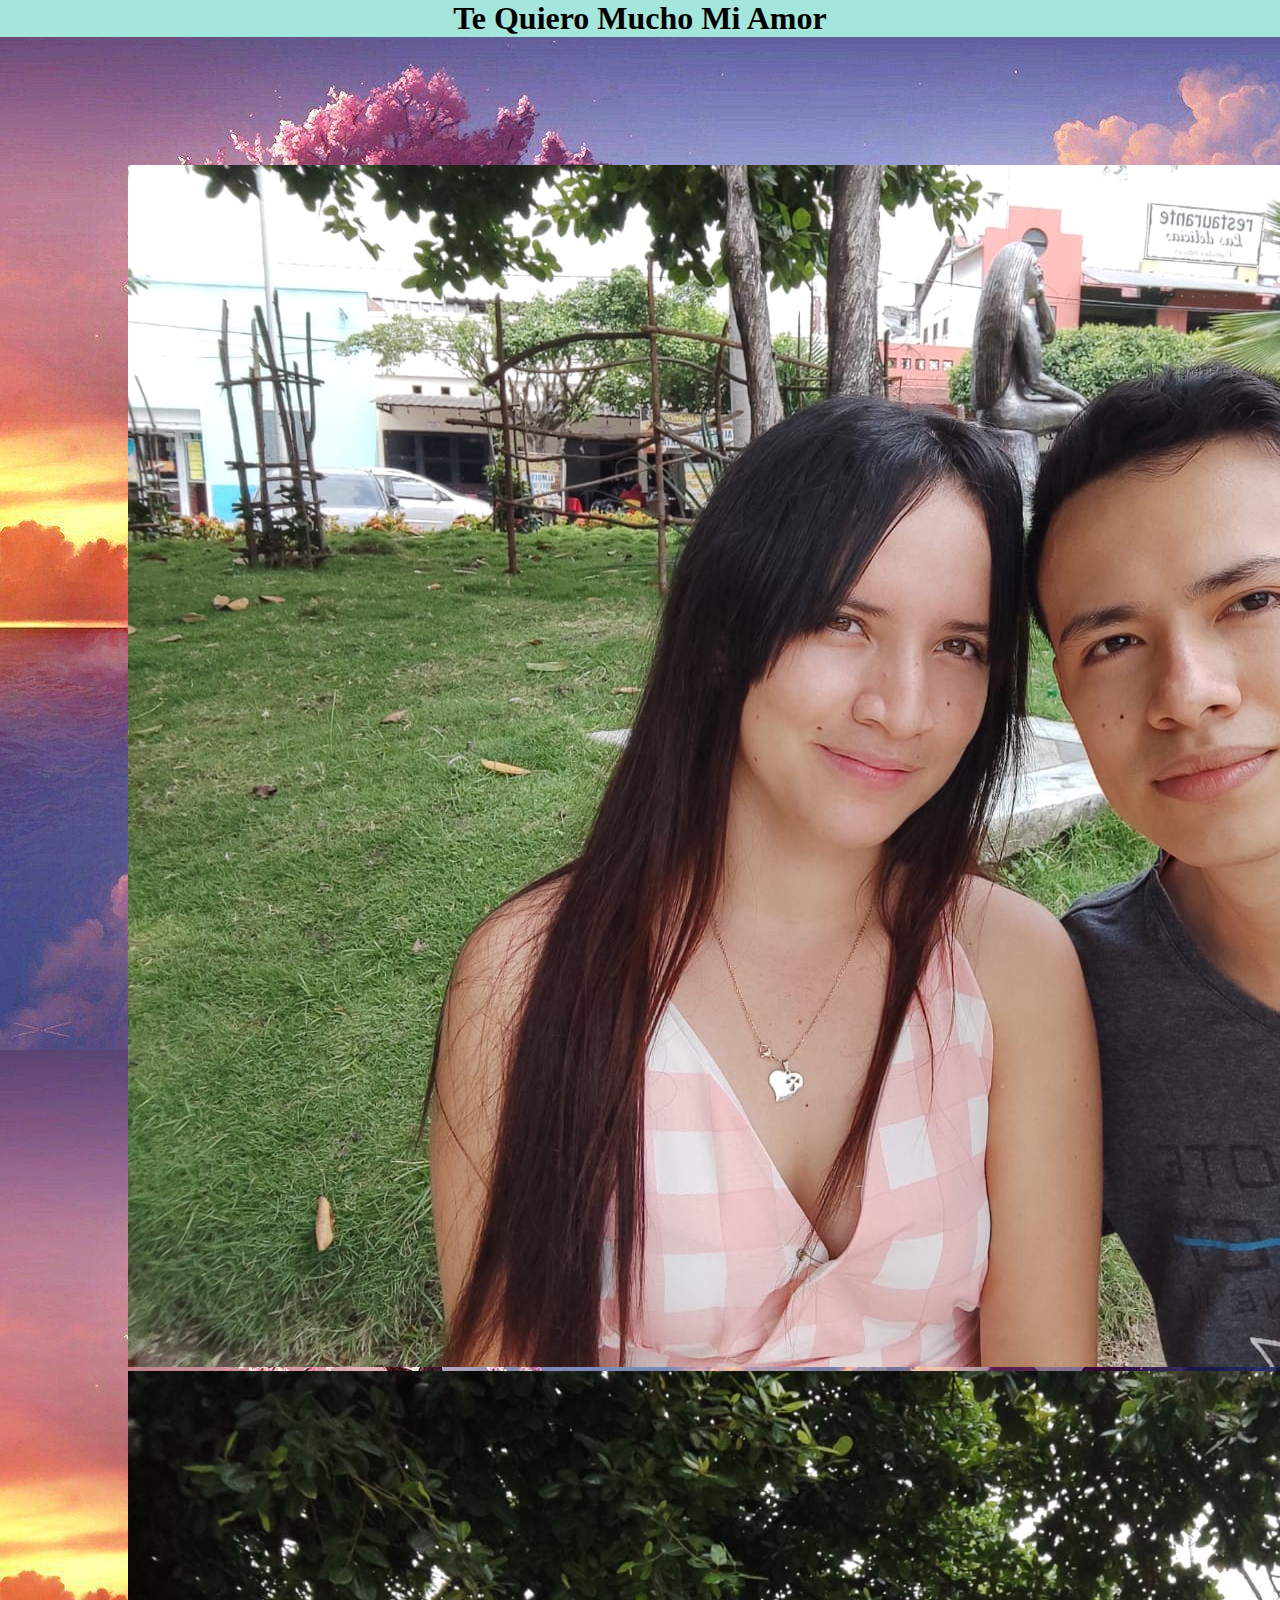
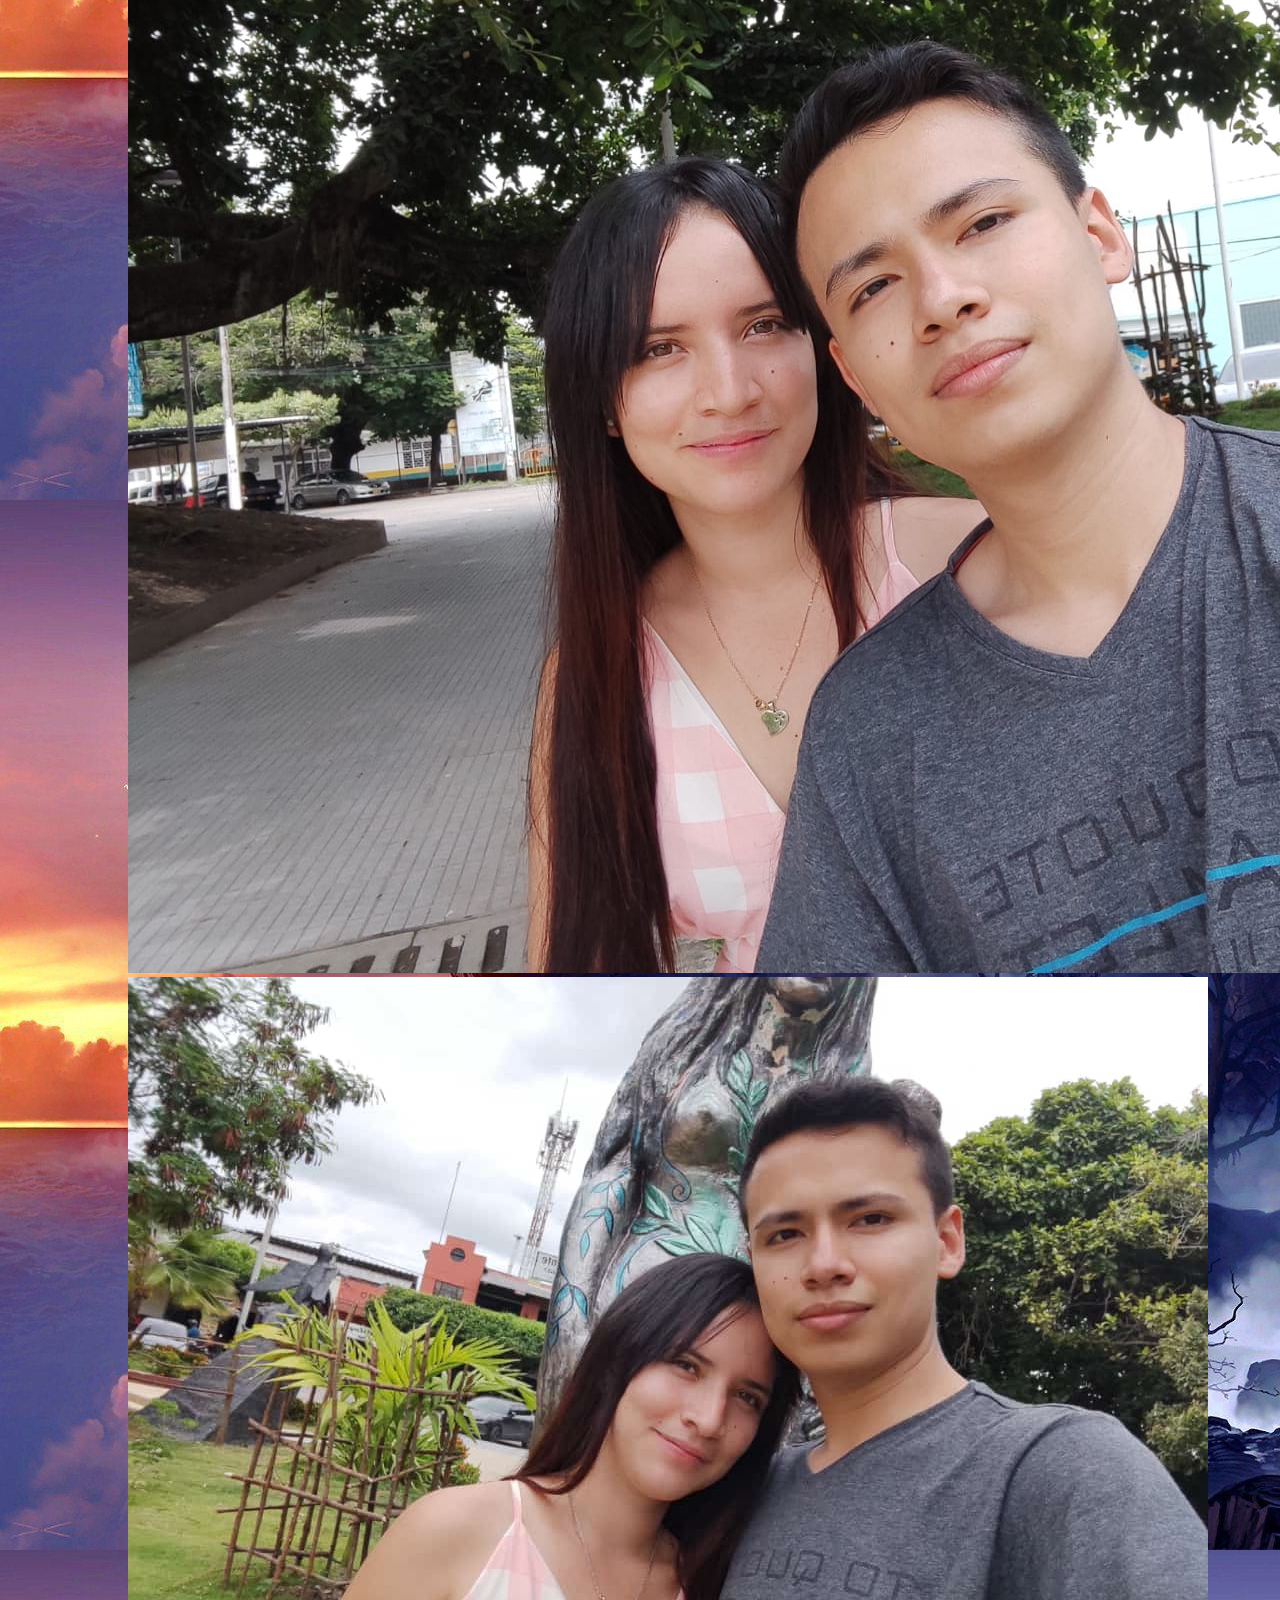
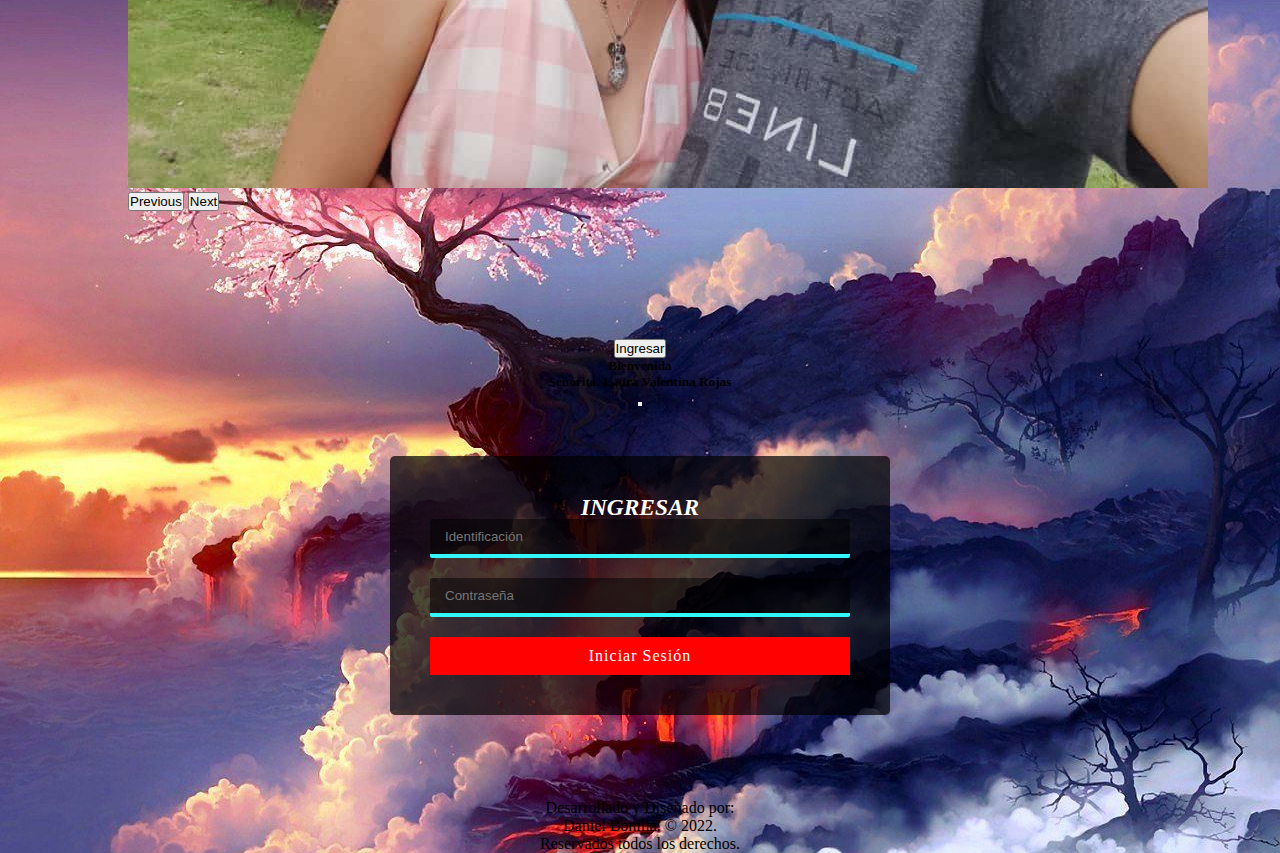
==== index.html @ 97672d5d "Add files via upload" ====
<!DOCTYPE html>
<html lang="en">
<head>
    <meta charset="UTF-8">
    <meta http-equiv="X-UA-Compatible" content="IE=edge">
    <meta name="viewport" content="width=}, initial-scale=1.0">
    
    <link href="https://cdn.jsdelivr.net/npm/bootstrap@5.0.2/dist/css/bootstrap.min.css" rel="stylesheet" integrity="sha384-EVSTQN3/azprG1Anm3QDgpJLIm9Nao0Yz1ztcQTwFspd3yD65VohhpuuCOmLASjC" crossorigin="anonymous">

    <link rel="stylesheet" href="https://use.fontawesome.com/releases/v5.8.1/css/all.css" integrity="sha384-50oBUHEmvpQ+1lW4y57PTFmhCaXp0ML5d60M1M7uH2+nqUivzIebhndOJK28anvf" crossorigin="anonymous">

    <link rel="stylesheet" href="Contenido/css/style.css">

    <link rel="icon" type="image/jpg" sizes="32*32" href="Contenido/Imagen/Poesia.png">

    <title>Inicio</title>
</head>
<body background="Contenido/Imagen/Fondo.jpg">

    <header class="Encabezado">
        <h1>Te Quiero Mucho Mi Amor</h1>
    </header>

    <Header class="Carrusel">
    <div id="carouselExampleControls" class="carousel slide" data-bs-ride="carousel">
        <div class="carousel-inner">
          <div class="carousel-item active">
            <img src="Contenido/Imagen/Foto1.jpeg" class="d-block w-100" alt="" >
          </div>
          <div class="carousel-item">
            <img src="Contenido/Imagen/Foto2.jpeg" class="d-block w-100" alt="...">
          </div>
          <div class="carousel-item">
            <img src="Contenido/Imagen/Foto3.jpeg" class="d-block w-100" alt="...">
          </div>
        </div>
        <button class="carousel-control-prev" type="button" data-bs-target="#carouselExampleControls" data-bs-slide="prev">
          <span class="carousel-control-prev-icon" aria-hidden="true"></span>
          <span class="visually-hidden">Previous</span>
        </button>
        <button class="carousel-control-next" type="button" data-bs-target="#carouselExampleControls" data-bs-slide="next">
          <span class="carousel-control-next-icon" aria-hidden="true"></span>
          <span class="visually-hidden">Next</span>
        </button>
      </div>
    </Header>
    
    <header class="Ingresar">
         <!-- Button trigger modal -->
    <button type="button" class="form-control btn btn-info" data-bs-toggle="modal" data-bs-target="#staticBackdrop">
        Ingresar 
        </button>
  
        <!-- Modal -->
        <div class="modal fade" id="staticBackdrop" data-bs-backdrop="static" data-bs-keyboard="false" tabindex="-1" aria-labelledby="staticBackdropLabel" aria-hidden="true">
          <div class="modal-dialog">
            <div class="modal-content">
              <div class="modal-header">
                <h5 class="modal-title" id="staticBackdropLabel">Bienvenida <br> Señorita. Laura Valentina Rojas</h5>
                <button type="button" class="btn-close" data-bs-dismiss="modal" aria-label="Close"></button>
              </div>
              <div class="modal-body">
                <div class="formulario">
                  <h3 style="text-align:center"><i class="fas fa-users"></i><i> INGRESAR </i></h3>
  
                  <form action="Modulos/Modulo1.html">
                      <input type="text" placeholder="Identificación" id="Identificacion" name="identificacion" required>
                      <input type="password" placeholder="Contraseña" id="Contraseña" name="contraseña" required>
                      <input type="submit" value="Iniciar Sesión">
                  </form>
              </div>
              </div>
            </div>
          </div>
        </div>
    </header>
   

    <br><br>
    <footer>
        Desarrollado y Diseñado por: <br> Daniel Bonilla. © 2022. <br> Reservados todos los derechos.
    </footer>

    <script src="https://cdn.jsdelivr.net/npm/bootstrap@5.0.2/dist/js/bootstrap.bundle.min.js" integrity="sha384-MrcW6ZMFYlzcLA8Nl+NtUVF0sA7MsXsP1UyJoMp4YLEuNSfAP+JcXn/tWtIaxVXM" crossorigin="anonymous"></script>
</body>
</html>
---- Contenido/css/style.css ----
*{
    margin: 0;
    padding: 0;
    box-sizing: border-box;
}

.Encabezado{
    text-align: center;
    background-color: rgb(164, 230, 219);
    font-family: 'Times New Roman', Times, serif;
}

.Carrusel{
    margin: 10%;
}

footer{
    text-align: center;
}

.Ingresar{
    text-align: center;
    margin-left: 10%;
    margin-right: 10%;
}

.formulario {
	background: rgba(0,0,0,0.7);
	width: 100%;
	max-width: 500px;
	margin: 48px auto;
	color: #fff;
	border-radius: 5px;
	padding: 40px;
}

.formulario {
	font-size: 20px;
	font-weight: 400;
	line-height: 1;

}

.formulario input[type="text"],
.formulario input[type="password"] {
	outline: none;
	background: rgba(0,0,0,0.5);
	display: block;
	width: 100%;
	padding: 10px 15px;
	color: #fff;
	border: none;
	border-radius: 2px;
	border-bottom: 4px solid #33F6FF;
	font-family: 14px;
	font-weight: normal;
	margin: 0 0 20px 0;
	transition: all 0.5s ease
}


.formulario input[type="text"]:focus,
.formulario input[type="password"]:focus {
	border-bottom: 4px solid #ffffff;
}


.formulario input[type="submit"] {
	background: #ff0101;
	color: #fff;
	border: none;
	width: 100%;
	padding: 10px 0;
	font-weight: normal;
	font-family: roboto;
	letter-spacing: 1px;
	font-size: 16px;
	cursor: pointer;
	transition: all 0.5s ease;
}

.formulario input[type="submit"]:hover {
	background: rgba(0,117,217,0.7);
}

.row{
	text-align: center;
}

article{
	text-align: center;
}

.text{
	color: rgb(0, 0, 0);
}
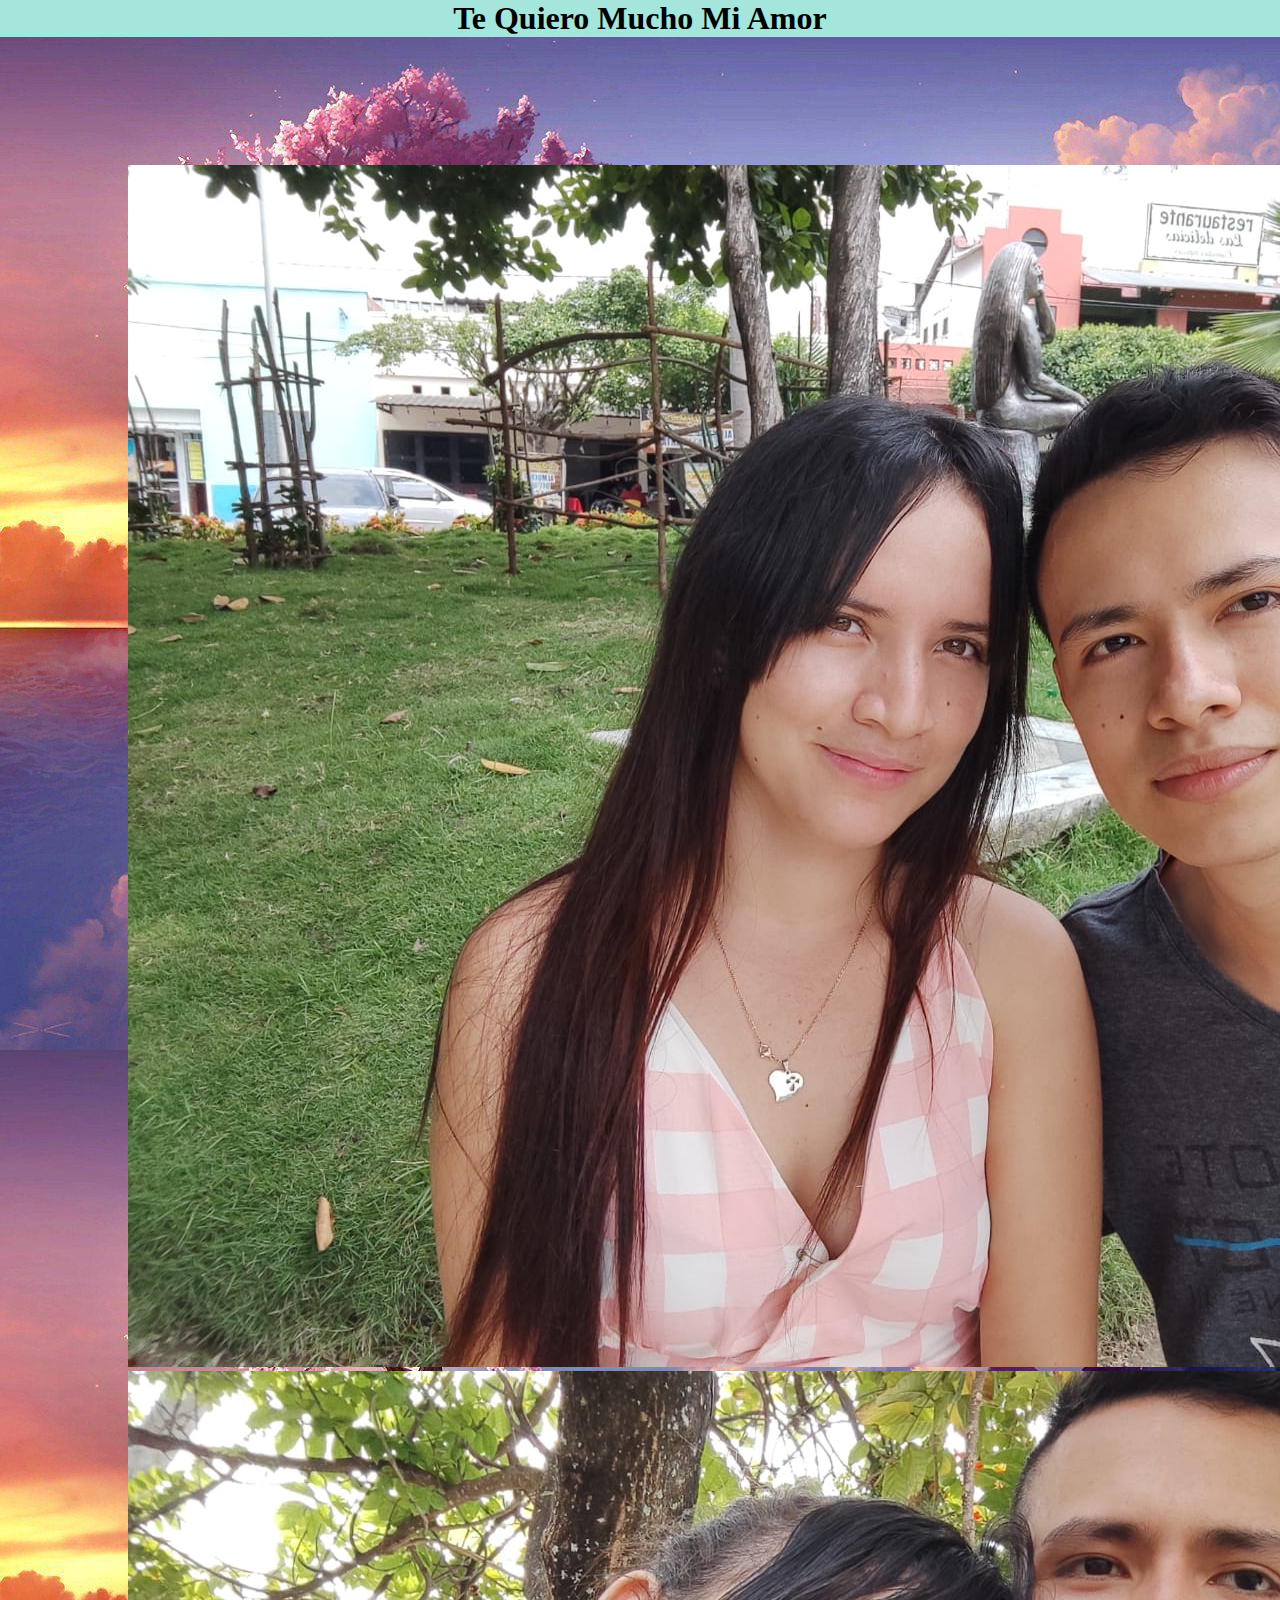
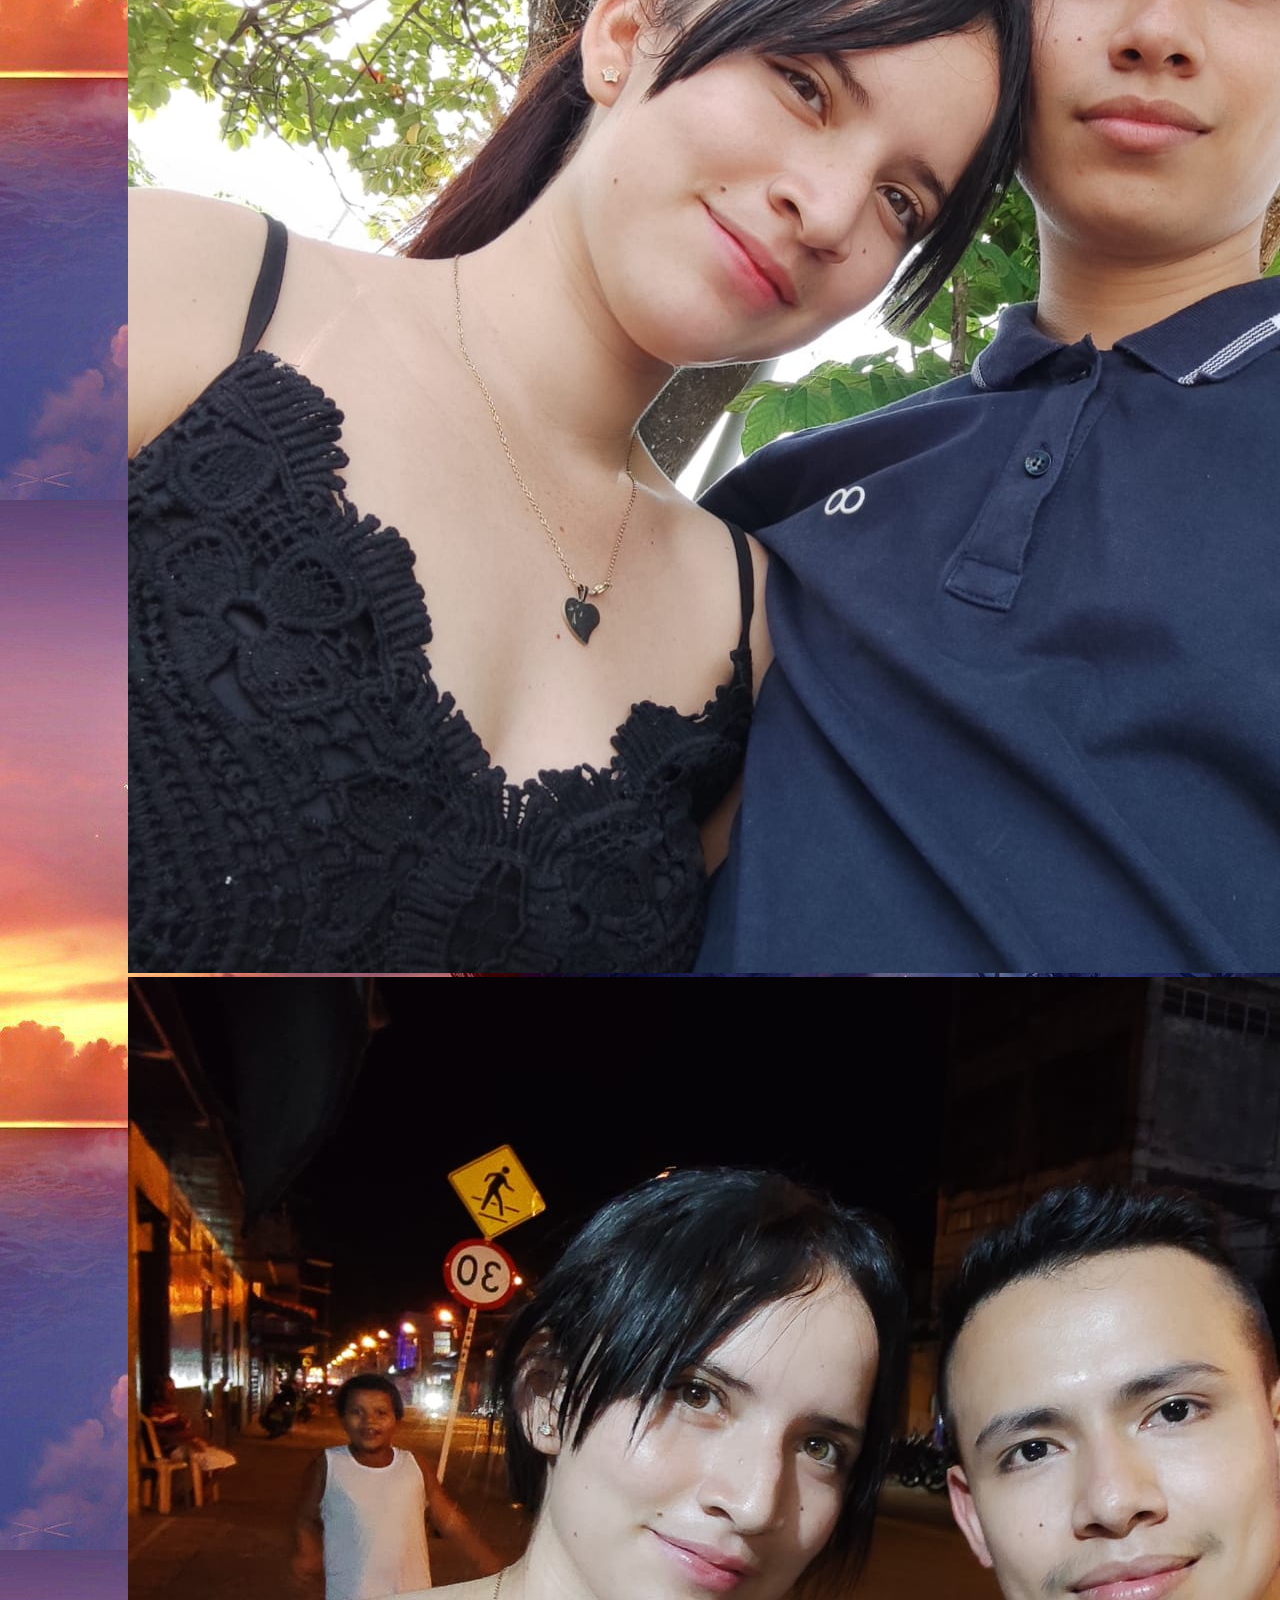
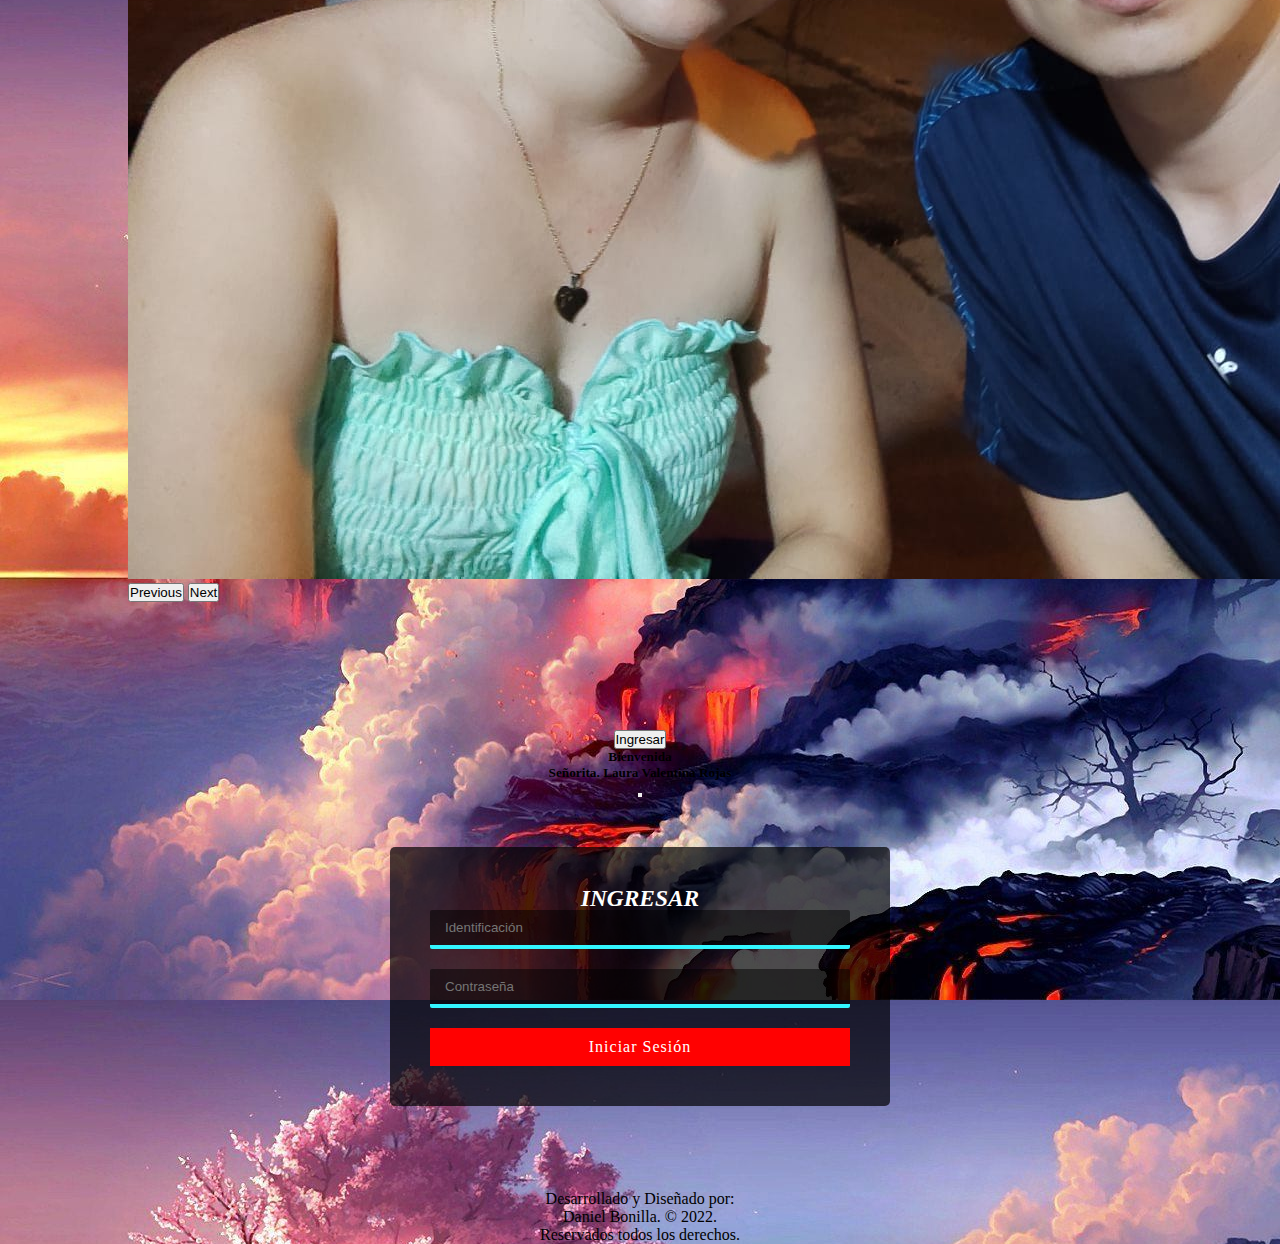
==== commit 52b9c912: "Add files via upload" ====
--- a/index.html
+++ b/index.html
@@ -28,10 +28,10 @@
             <img src="Contenido/Imagen/Foto1.jpeg" class="d-block w-100" alt="" >
           </div>
           <div class="carousel-item">
-            <img src="Contenido/Imagen/Foto2.jpeg" class="d-block w-100" alt="...">
+            <img src="Contenido/Imagen/Foto12.jpeg" class="d-block w-100" alt="...">
           </div>
           <div class="carousel-item">
-            <img src="Contenido/Imagen/Foto3.jpeg" class="d-block w-100" alt="...">
+            <img src="Contenido/Imagen/Foto11.jpeg" class="d-block w-100" alt="...">
           </div>
         </div>
         <button class="carousel-control-prev" type="button" data-bs-target="#carouselExampleControls" data-bs-slide="prev">
--- a/Contenido/css/style.css
+++ b/Contenido/css/style.css
@@ -94,3 +94,21 @@
 .text{
 	color: rgb(0, 0, 0);
 }
+
+.Seccion{
+	text-align: center;
+    font-family: 'Times New Roman', Times, serif;
+    background-color: rgb(51, 207, 247);
+    font-size: 1cm;
+    color: rgb(0, 0, 0);
+	margin: 2%;
+}
+
+section{
+    text-align: center;
+    margin: 2%;
+    margin-left: 2%;
+    margin-right: 2%;
+}
+
+
